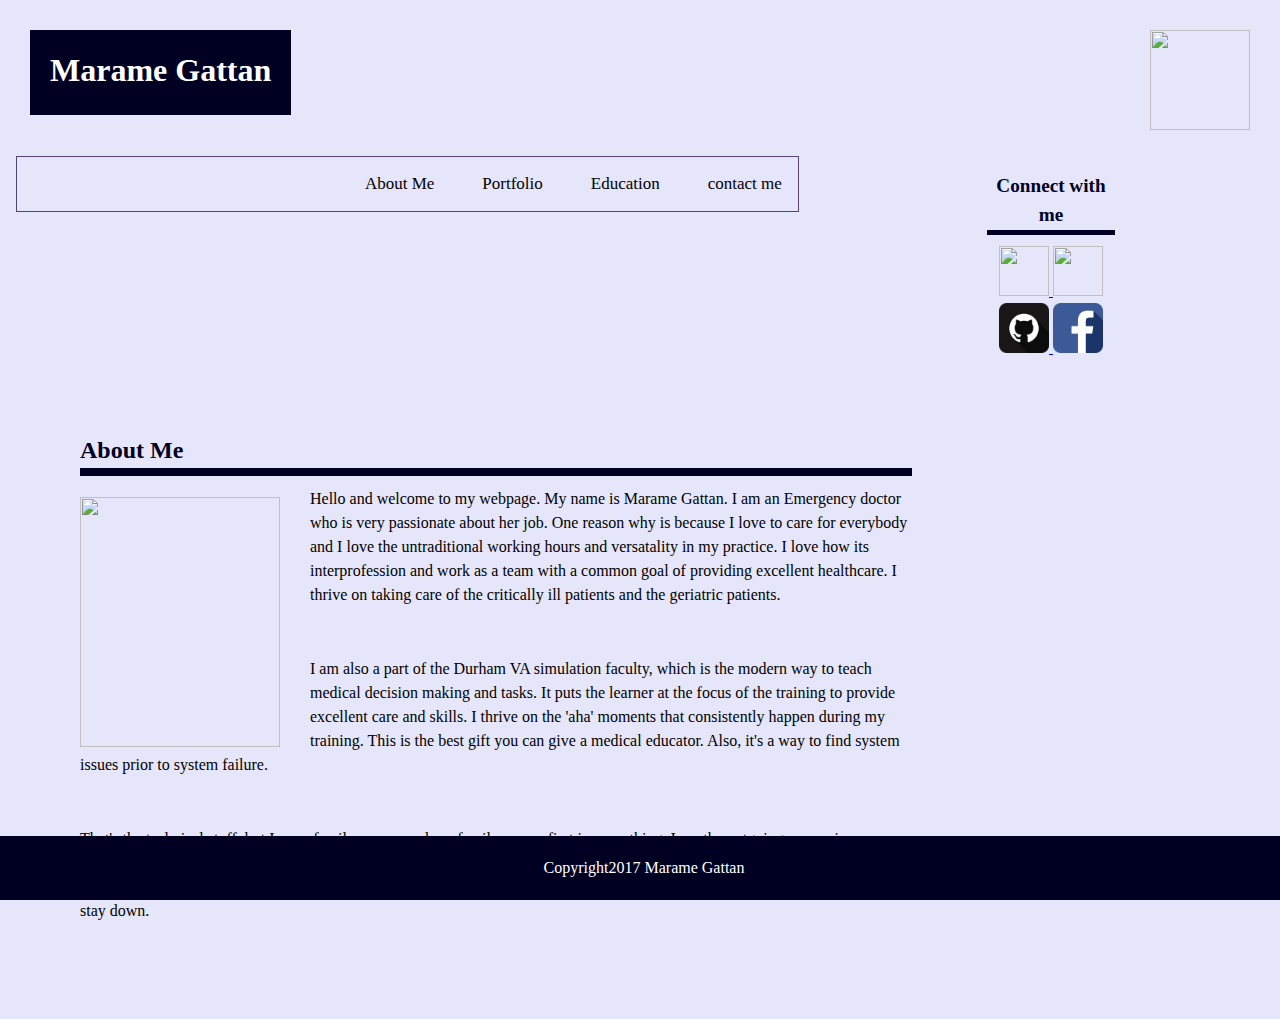
==== AboutMe.html @ 091b6cfb "second push completed work" ====
<!DOCTYPE html>
<html lang="en">

<head>

<link rel="stylesheet" type="text/css" href="assets/css/reset.css">
<link rel="stylesheet" type="text/css" href="assets/css/style.css">

<div id="Marame Gattan">
<a href="portfolio.html"><h1>Marame Gattan</h1></a>
</div>

<img id="mylogo" src="assets/images/mylogo.png"
    style="width: 100px;height: 100px; align-items:right"
    >

<ul class="tab">

    <li><a href="ContactMe.html">contact me</a></li>
    <li><a href="Education.html">Education</a></li>
    <li><a href="portf.html">Portfolio</a></li> 
    <li><a href="AboutMe.html">About Me</a></li>
    </ul>

</head>

<!-- box for hyperlinks -->

<body>  
<section id="connect with me" class="connectwithme">
<h3>Connect with me</h3>
<a href="https://www.linkedin.com/in/marame-gattan-84a066136">
<img id="linkedin" src="assets/images/linkedin-icon-31466.png"
        style="width: 50px;height: 50px; align-items:right">
        </a>
<a href="https://twitter.com/drqattan">
<img id="twitter" src="assets/images/twitter_icon.png"
        style="width: 50px;height: 50px; align-items:right">
        </a>
<a href="https://github.com/drqattan">
<img id="github" src="assets/images/github.png"
        style="width: 50px;height: 50px; align-items:right">
        </a>
<a href="https://www.facebook.com/marame.gattan">
<img id="facebook" src="assets/images/facebook.png"
        style="width: 50px;height: 50px; align-items:right">
        </a></section>



<div id="About Me" class="tabcontent"> 

<h2>About Me</h2>

<img id="mypic" src="assets/images/mypic.jpg"
        
<p>	Hello and welcome to my webpage. My name is Marame Gattan. I am an Emergency doctor who is very passionate about her job. One reason why is because I love to care for everybody and I love the untraditional working hours and versatality in my practice. I love how its interprofession and work as a team with a common goal of providing excellent healthcare. I thrive on taking care of the critically ill patients and the geriatric patients.</p>

<p>I am also a part of the Durham VA simulation faculty, which is the modern way to teach medical decision making and tasks. It puts the learner at the focus of the training to provide excellent care and skills. I thrive on the 'aha' moments that consistently happen during my training. This is the best gift you can give a medical educator. Also, it's a way to find system issues prior to system failure.</p>

<p>That's the technical stuff, but I am a family person and my family comes first in everything. I am the outgoing person in my family which means I drag everybody to connect with friends. I love to try new things and visit new places and be outdoors but away from spiders and snakes. I am very exciteable, and can never sit still and be in total tranquility. Rarely will I sit down and stay down. </p>
</div></body>

<footer>
    <p>Copyright2017 Marame Gattan</p>
</footer>
---- assets/css/style.css ----
body {background-image: url("../images/galaxy-wallpaper-36.jpg");
		background-color: lavender;
		font-family: "Roman", "Times New Roman";		font-size: 20px;
		stroke-linecap: 150%;
		margin: 0;
		padding: 0;
		font-size: 100%;
		line-height: 1.5;
	}

h1 {font-size: 2em;
	display: block;
	font-weight: bold;
	text-align: center;
	color:white;
	background-color:#002;
	font-family: "Roman", "Times New Roman";
	float: left;
	margin: 30px 30px 30px 30px;
	line-height: 1.25em;
	margin-bottom: 11px;
	padding: 20px 20px 25px 20px;
	}

h2 {
	font-family: "Roman", "Times New Roman";
	font-size: 1.5em;
	font-weight: bold;
	display: block;
	color:#002;
	margin-top: 11px;
	margin-bottom: 11px;
	border-bottom: 8px solid #002;
	position: relative;
}

h3 {
	display: block;
	font-size: 1.2em;
	font-weight: bold;
	color:#002;
	margin-top: 11px;
	margin-bottom: 11px;
	border-bottom: 5px solid #002;
	position: relative;
}

p {
	margin:1em 0;
}

p + p {
	margin-top: 50px;
}
ul,ol {list-style: none;
	margin: 1em;
	padding-left: 40px;
}

li {
	padding-left: 16px;
}

#Portf li:before {
	content: "♥";
	padding-right: 16px;
	margin-top: 10px;
}

table {
	border-collapse: collapse;
	width: 100%;
	margin: 10px 10px 10px 10px;
}

table, th, td {
	border: 1px solid black;
	padding: 10px;
	text-align: left;
}

.connectwithme {
	float: right;
	color: black;
	background-color: lavender;
	text-align: center;
	padding: 5px 5px 5px 5px; 
	width: 10%;
	margin-top: 30px;
}

.container {
	width: 75%;
	margin: 50 auto;
}

.SimulationSessions {
	margin: 50px 50px 50px 50px;
	text-align: center;
	float: left;
	vertical-align: top;
}

/* Styling The Tabs*/
.tabcontent {background-color: lavender;
			color: black;
			width: 65%;
			padding: 50px 50px 50px 50px;
			float: left;
			margin: 6px 30px 30px 30px;
			}

	/*styling the pictures*/
#mylogo {float: right;
		margin-top: 0.67em;
		margin: 30px 30px 30px 30px}

#mypic {width: 200px;
		height: 250px;
		float: left;
		margin-top: 10px;
   		margin-right: 30px;
   	}

/* Style the list */
ul.tab {
	list-style-image: none;
	padding: 0;
	overflow: hidden;
	border: 1px solid #547;
	background-color:lavender;
	margin-top: 30px;
	width: 61%;
	float: left;
}

/* Float the list items side by side */
ul.tab li {float: right;
			list-style-image: none;}

/* Style the links inside the list items */
ul.tab li a {
	list-style-image: none;
	display: inline-block;
	color: black;
	text-align: center;
	padding: 14px 16px;
	text-decoration: none;
	transition: 0.3s;
	font-size: 17px;
}

/* Change background color of links on hover */
ul.tab li a:hover {background-color: #547;}

/* Create an active/current tabline class */
ul.tab li a:focus, .active {background-color: #547;}

	/* style for footer*/
	
footer {
	color: white;
	right: 0;
	bottom: 0;
	left: 0;
	width:100%;
	padding: 0.25rem;
	text-align: center;
	background-color: #002;
	margin: 0;
	display: block;
	clear: both;
	position: fixed;
}
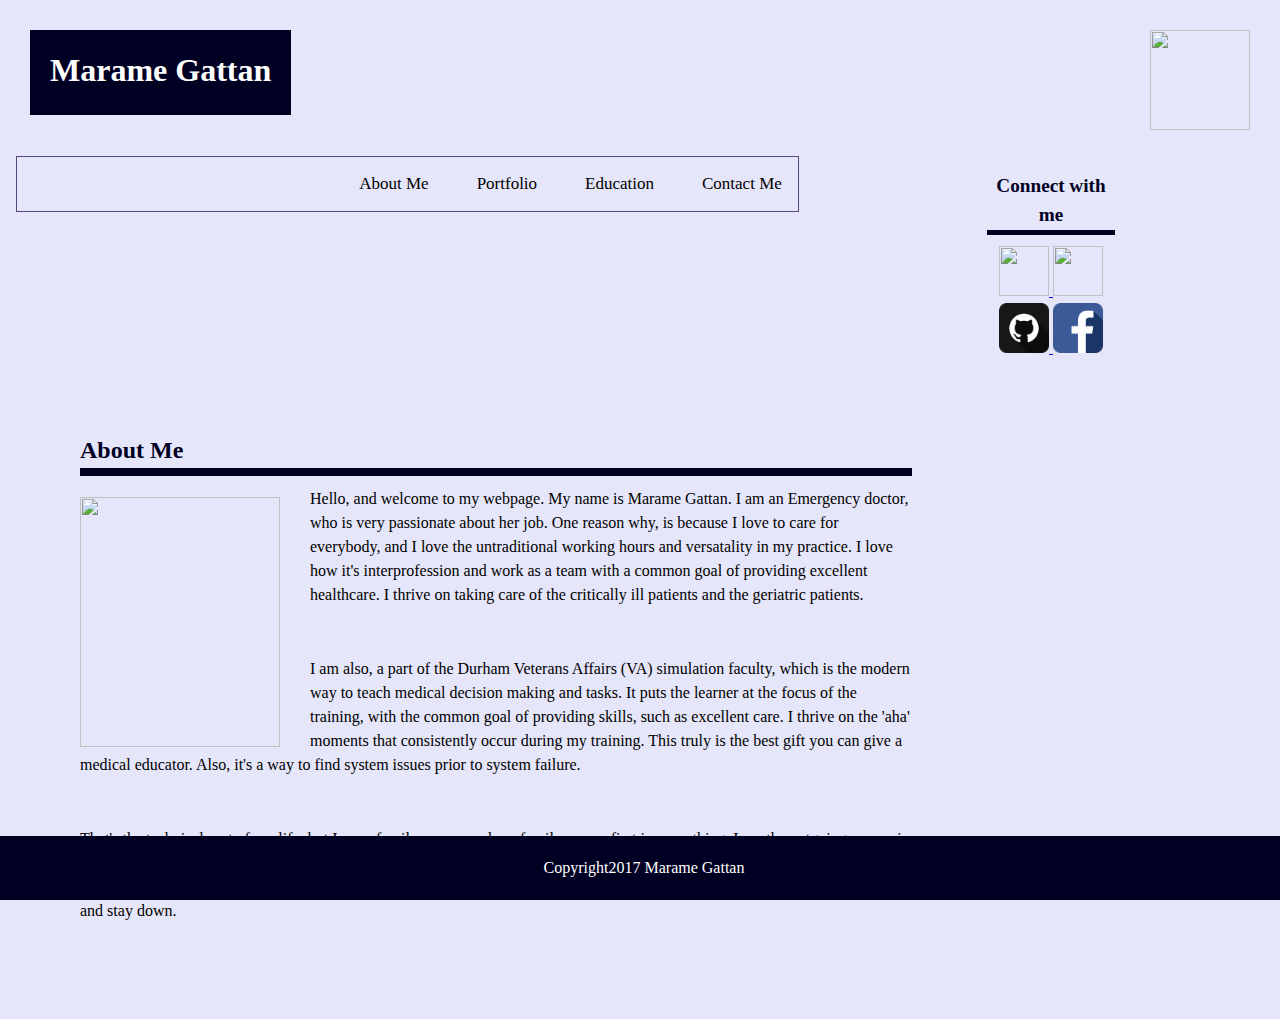
==== commit 7f0cd68e: "Update AboutMe.html" ====
--- a/AboutMe.html
+++ b/AboutMe.html
@@ -16,7 +16,7 @@
 
 <ul class="tab">
 
-    <li><a href="ContactMe.html">contact me</a></li>
+    <li><a href="ContactMe.html">Contact Me</a></li>
     <li><a href="Education.html">Education</a></li>
     <li><a href="portf.html">Portfolio</a></li> 
     <li><a href="AboutMe.html">About Me</a></li>
@@ -54,13 +54,13 @@
 
 <img id="mypic" src="assets/images/mypic.jpg"
         
-<p>	Hello and welcome to my webpage. My name is Marame Gattan. I am an Emergency doctor who is very passionate about her job. One reason why is because I love to care for everybody and I love the untraditional working hours and versatality in my practice. I love how its interprofession and work as a team with a common goal of providing excellent healthcare. I thrive on taking care of the critically ill patients and the geriatric patients.</p>
+<p>	Hello, and welcome to my webpage. My name is Marame Gattan. I am an Emergency doctor, who is very passionate about her job. One reason why, is because I love to care for everybody, and I love the untraditional working hours and versatality in my practice. I love how it's interprofession and work as a team with a common goal of providing excellent healthcare. I thrive on taking care of the critically ill patients and the geriatric patients.</p>
 
-<p>I am also a part of the Durham VA simulation faculty, which is the modern way to teach medical decision making and tasks. It puts the learner at the focus of the training to provide excellent care and skills. I thrive on the 'aha' moments that consistently happen during my training. This is the best gift you can give a medical educator. Also, it's a way to find system issues prior to system failure.</p>
+<p>I am also, a part of the Durham Veterans Affairs (VA) simulation faculty, which is the modern way to teach medical decision making and tasks. It puts the learner at the focus of the training, with the common goal of providing skills, such as excellent care. I thrive on the 'aha' moments that consistently occur during my training. This truly is the best gift you can give a medical educator. Also, it's a way to find system issues prior to system failure.</p>
 
-<p>That's the technical stuff, but I am a family person and my family comes first in everything. I am the outgoing person in my family which means I drag everybody to connect with friends. I love to try new things and visit new places and be outdoors but away from spiders and snakes. I am very exciteable, and can never sit still and be in total tranquility. Rarely will I sit down and stay down. </p>
+<p>That's the technical part of my life,  but I am a family person and my family comes first in everything. I am the outgoing person in my family which means I drag everybody to connect with friends. I love to try new things and visit new places and be outdoors but away from spiders and snakes. I am very exciteable, and can never sit still and be in total tranquility. Rarely will I sit down and stay down. </p>
 </div></body>
 
 <footer>
     <p>Copyright2017 Marame Gattan</p>
-</footer>+</footer>
--- a/assets/css/style.css
+++ b/assets/css/style.css
@@ -62,7 +62,7 @@
 }
 
 #Portf li:before {
-	content: "♥";
+	content: "☯";
 	padding-right: 16px;
 	margin-top: 10px;
 }
@@ -171,4 +171,4 @@
 	display: block;
 	clear: both;
 	position: fixed;
-}	+}	
